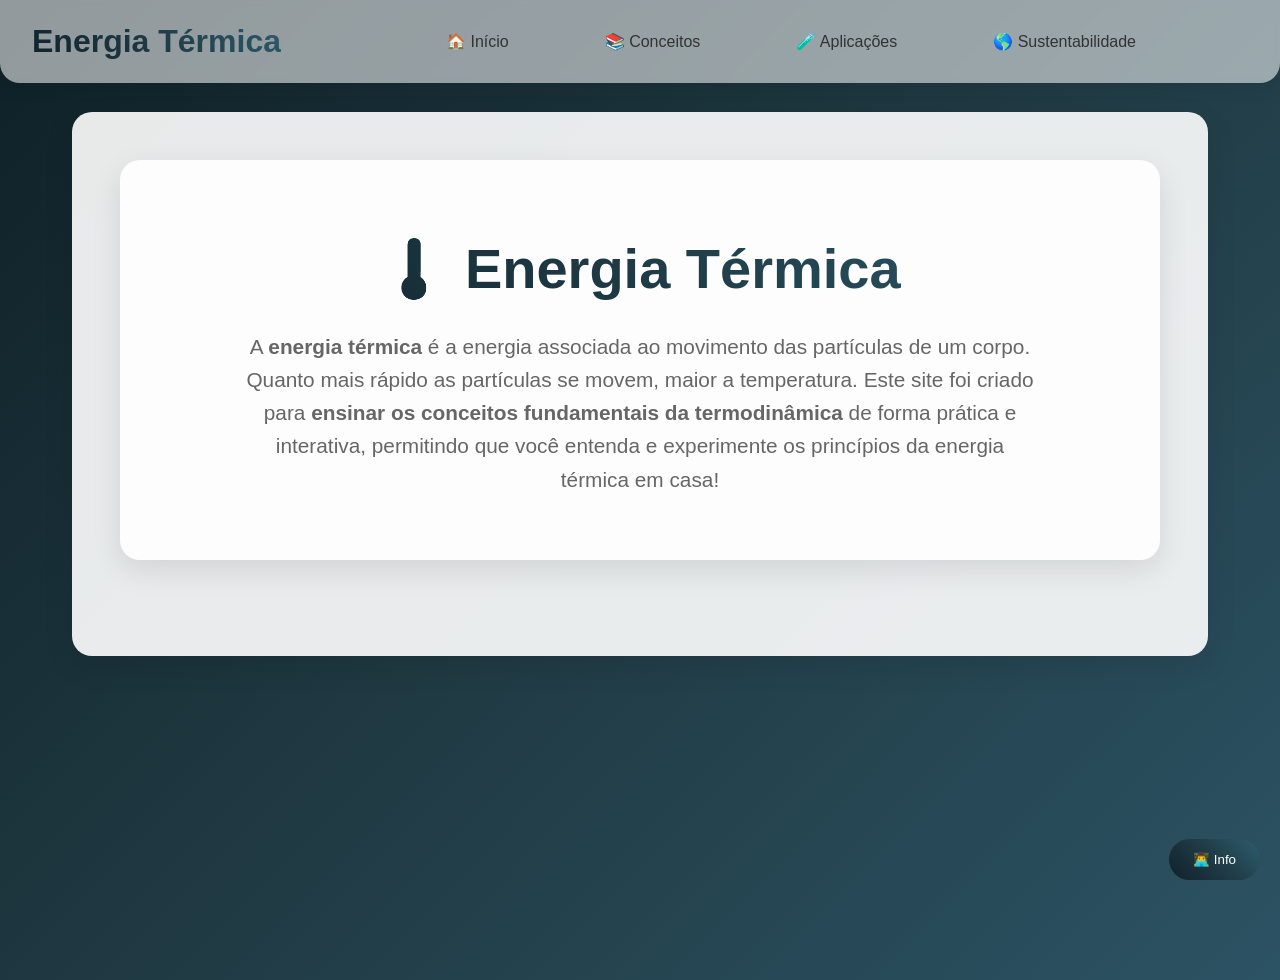
==== index.html @ a5795da1 "Adcionei a Section "Sustentabilidade"" ====
<!DOCTYPE html>
<html lang="pt-BR">
<head>
    <meta charset="UTF-8">
    <meta name="viewport" content="width=device-width, initial-scale=1.0"><!-- Define o viewport para responsividade -->
    <title>Energia Térmica</title>
    <link rel="stylesheet" href="css/style.css"><!-- Link para o arquivo CSS -->
</head>
<body>
    <!-- Navbar -->
    <nav class="navbar">
        <div class="nav-container">
            <div class="logo">
                <a href="#" onclick="showSection('inicio')">Energia Térmica</a>
            </div>          
            <ul class="nav-links">
                <li><a href="#" onclick="showSection('inicio')">🏠 Início</a></li>
                <li><a href="#" onclick="showSection('conceitos')">📚 Conceitos</a></li>
                <li><a href="#" onclick="showSection('aplicacao')">🧪 Aplicações</a></li>
                <li><a href="#" onclick="showSection('sustentabilidade')">🌎 Sustentabilidade</a></li>
            </ul>
        </div>
    </nav>
    <!-- Botão de Informações -->
    <button class="info-btn" onclick="toggleInfo()">👨‍💻 Info</button>
    <!-- Modal de Informações -->
    <div id="infoModal" class="info-modal">
        <div class="info-content">
            <span class="close-info" onclick="toggleInfo()">&times;</span>
            <h2>👨‍💻 Criadores</h2>
            <p><strong>Desenvolvedores:</strong> <br> 
            Amanda silva galdino <br> 
            Marlon marcos gama <br> 
            Matheus do nascimento garcia <br> 
            Murilo guimarães rodrigues da silva <br> 
            Ulisses daniel teixeira de oliveira </p>
            <p><strong>Objetivo:</strong> 
                Educar sobre energia térmica de forma interativa</p>
            <p><strong>Ciencia da Computação - 2026</strong></p>
            <p>Um projeto educativo para tornar a física divertida! 🚀</p>
        </div>
    </div>
    <!-- Conteudo Principal -->
    <main>
        <!-- Página Início -->
        <section id="inicio" class="section active">
            <div class="hero">
                <h1>🌡️ Energia Térmica</h1>
                <p class="hero-text">
                    A <strong>energia térmica</strong> é a energia associada ao movimento das partículas de um corpo. 
                    Quanto mais rápido as partículas se movem, maior a temperatura. Este site foi criado para 
                    <strong>ensinar os conceitos fundamentais da termodinâmica</strong> de forma prática e interativa, 
                    permitindo que você entenda e experimente os princípios da energia térmica em casa!
                </p>
            </div>

        </section>
        <!-- Página Conceitos -->
        <section id="conceitos" class="section">
            <h2>📚 Conceitos Fundamentais</h2>
            <div class="grid">
                <div id= "toggle1" class="concept-card" onclick="toggleCard(this)">
                    <h3>🔥 Temperatura</h3>
                    <p>A temperatura é uma grandeza física escalar que indica o
                         grau de agitação dos átomos de um corpo.</p>
                <!-- -------------------------------------------------------- -->
                <div class ="extra-content">
                    <h4>Mais Informações</h4>
                    <p> Quanto maior for a agitação molecular de um corpo maior será a sua temperatura.</p>
                    
                        
                        <p>A temperatura quantifica a energia cinética média das partículas de um corpo.</p>
                        <p>Ou seja: Quanto maior a energia cinética das partículas, maior a temperatura.</p>
                        <h3>Relação Física</h3>
                        <h4>📌 O que significa “Energia Cinética Média”?</h4>
                        <p>Toda partícula encontra-se em constante movimento. Mesmo que um corpo pareça
                             estar parado macroscopicamente, seus átomos e moléculas continuam vibrando
                             internamente. Quanto maior for essa movimentação das partículas, maior será
                             o grau de agitação do sistema e, consequentemente, maior será sua energia
                             cinética média. A temperatura é justamente a grandeza
                             física responsável por quantificar essa agitação média das partículas.</p>
                             <h4> A Energia Cinética Média de um sistema é dada pela equação:</h4>
                                <p><strong>Para uma única molécula:</strong></p>
                                <p><strong>ECM = (3/2) * k * T</strong></p>
                                <p>Onde:</p>
                                <ul>
                                    <li>ECM = Energia Cinética Média</li>
                                    <li>k = Constante de Boltzmann (1.38 x 10^-23 J/K)</li>
                                    <li>T = Temperatura em Kelvin (K)</li>
                                </ul>
                                
                        <h4>Escalas:</h4>
                        <p>As escalas termométricas mais empregadas são as escalas Celsius, Fahrenheit e Kelvin.</p>
                        <p>Cada uma empregada para uma determinada aplicação ou por cultura da região.</p>
                    
                    <ul>
                        <li>A escala celsius é a mais utilizada no Brasil</li>
                        <li>A escala fahrenheit é utilizada em contextos americanos</li>
                        <li>A escala Kelvin é utilizada em contextos científicos.</li>
                    </ul>
                </div>
                <!-- -------------------------------------------------------- -->
                </div>
                <div id= "toggle2" class="concept-card" onclick="toggleCard(this)">
                    <h3>🌡️ Calor</h3>
                    <p>Diferente da temperatura, Calor é a transferência de energia 
                        térmica entre corpos que possuem temperaturas diferentes.</p>
                    <!-- -------------------------------------------------------- -->
                    <div class ="extra-content">
                        <h4>Mais Informações</h4>
                        <p> Quando dois corpos estão em temperaturas diferentes, a energia naturalmente flui do
                             corpo mais quente para o mais frio. Essa energia em movimento recebe o nome de calor.</p>
                             <h4>🔥 Como o calor surge</h4>
                             <p> Como o calor esta ligado a agitação das particulas, quando um corpo mais quente 
                                entra em contato com um corpo mais frio, as partículas mais com grau de agitação 
                                mais elevado elevam o grau de agitação do corpo mais frio. Essa transferencia de 
                                energia é o que chamamos de calor.</p>
                                <h3>Relação Física</h3>
                                <h4>Equilibrio Termico</h4>
                                <p> A transferencia de calor continua ate que todos os corpos num mesmo sistema alcancem o equilibrio termico.</p>
                                <p> Esse conceito é conhecido como <i>Lei zero da Termodinâmica.</i></p>
                                <h4>🧪 Quantidade de calor</h4>
                                <p>A quantidade de calor (Q) transferida é calculada pela fórmula:</p>
                                <p><strong>Q = m * c * ΔT</strong></p>
                                <p>Onde:</p>
                                <ul>
                                    <li>Q = Quantidade de calor transferida</li>
                                    <li>m = Massa do corpo</li>
                                    <li>c = Capacidade calorífica do material</li>
                                    <li>ΔT = Variação de temperatura (Tfinal - Tinicial)</li>
                                </ul>
                                
                                <h4>🔥Transferência de Calor</h4>
                        <dl class ="dl-2">
                            <dt><strong>O calor pode ser transmitido de três maneiras principais:</strong></dt>
                            <dd><strong>Condução:</strong> Transferência de calor por contato direto entre os corpos.</dd>
                            <dd><strong>Convecção:</strong> Movimentação de partículas em líquidos e gases.</dd>
                            <dd><strong>Radiação:</strong> Propagação de energia por ondas eletromagnéticas, sem necessidade de contato.</dd>
                        </dl>
                        <h4>Unidade de medida</h4>
                        <p>No Sistema Internacional, o calor é medido em Joules (J), <br> mas também pode ser representado em calorias (cal).</p>
                    </div>
                    <!-- -------------------------------------------------------- -->
                </div>                
                <div id= "toggle3" class="concept-card" onclick="toggleCard(this)">
                    <h3>💧 Capacidade Calorífica</h3>
                    <p>A capacidade calorífica é a grandeza física que indica a quantidade de 
                        calor necessária para variar a temperatura de um corpo em 1°C.</p>
                    <!-- -------------------------------------------------------- -->
                    <div class ="extra-content" >
                        <h4>Mais Informações</h4>
                        <p> Cada material reage de maneira diferente ao receber calor. Alguns aquecem rapidamente, 
                            enquanto outros precisam de uma quantidade maior de energia térmica para aumentar sua temperatura.</p>
                        <p>A capacidade calorifica quantifica a quantidade de calor necessária para aumentar a temperatura de um corpo</p>
                        <h3>Relação Física</h3>
                        <h4>A capacidade calorífica depende:</h4>
                            <ul>
                                <li>- Da massa do corpo</li>
                                <li>- Do material que o compõe</li>
                                <li>- Da quantidade de energia recebida</li>
                            </ul>
                        <h4>Comportamento dos materiais</h4>
                        <p>Corpos com baixa capacidade calorífica aquecem e esfriam rapidamente.</p>
                        <p>Corpos com alta capacidade calorífica demoram mais para variar sua temperatura.</p>
                        
                        
                        <p>A capacidade calorífica relaciona a quantidade de calor recebida com a variação de temperatura:</p>
                        <p><strong>C = Q / ΔT</strong></p>
                        <h4>Onde:</h4>
                        <ul>
                            <li>C = capacidade calorífica</li>
                            <li>Q = quantidade de calor</li>
                            <li>ΔT = variação de temperatura</li>
                        </ul>
                    
                        <h3>Unidade de Medida</h3>
                        <p>No Sistema Internacional, a capacidade calorífica é medida em:</p>
                        <p>J/°C (Joules por grau Celsius), ou</p>
                        <p>cal/g°C (calorias por grama por grau Celsius)</p>
                    
                    </div>
                    <!-- -------------------------------------------------------- -->
                </div>
                <div id= "toggle4" class="concept-card" onclick="toggleCard(this)">
                    <h3>🔄 Dilatação Térmica</h3>
                    <p>A dilatação térmica é o fenômeno em que um corpo sofre aumento
                         em suas dimensões quando sua temperatura se eleva.</p>
                    <!-- -------------------------------------------------------- -->
                    <div class ="extra-content" >
                        <h4>Mais Informações</h4>
                        <p> Quando um material recebe calor, suas partículas passam a
                             se movimentar com maior intensidade. Esse aumento da 
                             agitação faz com que as partículas se afastem umas das 
                             outras, provocando a expansão do corpo.</p>
                        <p> Esse fenomeno ocorre tanto num material no estado solido 
                            quanto num líquido ou no estado gasoso.</p>
                        <p> Na maiorioria dos materiais, a dilatação térmica é 
                            proporcional à variação de temperatura.</p>
                        <h3>Relação Física</h3>
                        <h4>Tipos de dilatação térmica</h4>
                        <p>A dilatação térmica pode ocorrer de três maneiras: linearmente,
                             superficialmente e volumetricamente.</p>
                        <p>- Dilatação Linear: aumento da comprimento de um corpo.</p>
                        <p><strong>ΔL = L0 * α * ΔT</strong></p>
                        <p>onde:</p>
                        <ul>
                            <li>ΔL é a variação da dilatação linear, medida em metros(m)</li>
                            <li>α é o coeficiente de dilatação linear</li>
                            <li>L0 é a dimensão inicial do corpo medida em metros(m)</li>
                            <li>ΔT é a variação de temperatura</li>
                        </ul>
                        
                        <p>- Dilatação superficial: aumento da área de um corpo.</p>
                        <p><strong>ΔA = A0 * β * ΔT</strong></p>
                        <p>onde:</p>
                        <ul>
                            <li>ΔA é a variação da área dilatada, medida em metros quadrados(m²)</li>
                            <li>β é o coeficiente de dilatação superficial</li>
                            <li>A0 é a área inicial do corpo medida em metros quadrados(m²)</li>
                            <li>ΔT é a variação de temperatura </li>
                        </ul>

                        <p>- Dilatação volumétrica: aumento do volume de um corpo.</p>
                        <p><strong>ΔV = V0 * γ * ΔT</strong></p>
                        <p>onde:</p>
                        <ul>
                            <li>ΔV é a variação do volume dilatado, medida em metros cúbicos(m³)</li>
                            <li>γ é o coeficiente de dilatação volumétrica</li>
                            <li>V0 é o volume inicial do corpo medida em metros cúbicos(m³)</li>
                            <li>ΔT é a variação de temperatura </li>
                        </ul>
                            <p> 📌 Diferente dos outros conceitos termodinamicos, a dilatação térmica para os outros
                                conceitos é que ela não descreve diretamente a energia térmica ou a agitação das
                                partículas, mas sim os efeitos físicos causados pelo aumento dessa agitação.</p>
                    </div>
                    <!-- -------------------------------------------------------- -->
                </div>               
                <div id= "toggle4" class="concept-card" onclick="toggleCard(this)">
                    <h3>📈 Ponto de Fusão/Ebulição</h3>
                    <p>Os pontos de fusão e ebulição representam as temperaturas específicas em que uma substância muda de estado físico.</p>
                    <!-- -------------------------------------------------------- -->
                    <div class ="extra-content" >
                        <h4>Mais Informações</h4>
                        <p> Todo material possui um ponto de fusão e um ponto de ebulição específicos, 
                            pois cada substância apresenta diferentes forças de interação entre suas 
                            partículas. À medida que a temperatura aumenta, cresce também a agitação 
                            molecular e a energia cinética média das partículas. Quando essa agitação 
                            atinge um determinado nível, a matéria começa a mudar de estado físico. </p>
                            <h4>🧊 Ponto de Fusão</h4>
                            
                        <p>O ponto de fusão é a temperatura na qual uma substância passa do estado 
                            sólido para o estado líquido. Nesse processo, as partículas do sólido 
                            ganham energia suficiente para superar as forças de atração que as mantêm 
                            organizadas, permitindo que se movam mais livremente como um líquido.</p>
                        <p>O ponto de fusão é característico de cada substância e pode ser influenciado
                             por fatores como pressão e pureza do material.</p>
                        <h4> 💨Ponto de Ebulição</h4>
                        <p>O ponto de ebulição é a temperatura na qual uma substância passa do estado 
                            líquido para o estado gasoso. Nesse processo, as partículas do líquido 
                            ganham energia suficiente para superar as forças de atração que as mantêm 
                            unidas, permitindo que se movam livremente como um gás.</p>
                        <p>Assim como o ponto de fusão, o ponto de ebulição é característico de cada 
                            substância e pode ser influenciado por fatores como pressão e pureza do material.</p>
                        <h3>Relação Física</h3>
                    </div>
                    <!-- -------------------------------------------------------- -->
                </div>
            </div>
        </section>
        <!-- Página Aplicações -->
        <section id="aplicacao" class="section">
            <h2>🧪 5 Experimentos para Testar em Casa</h2>
            <div class="grid">
                <div class="experiment-card" onclick="toggleExperiment(this)">
                    <h3>1. Água Quente vs Fria</h3>
                    <p>Misture água quente e fria em copos iguais. Meça as temperaturas finais.</p>
                    <div class="extra-content">
                        <h4>📚 Explicação</h4>
                            <p>Este experimento demonstra o conceito de equilíbrio térmico.
                                Quando dois corpos com temperaturas diferentes entram em contato,
                                o calor flui do corpo mais quente para o mais frio até que ambos
                                atinjam a mesma temperatura.</p>
                            <p>A água quente perde energia térmica, enquanto a água fria ganha.
                                Esse processo acontece naturalmente devido à diferença de temperatura.</p>
                    <h4>🧪 Materiais</h4>
                    <ul>
                        <li>2 copos</li>
                        <li>Água quente</li>
                        <li>Água fria</li>
                        <li>Termômetro (opcional)</li>
                    </ul>
                
                    <h4>📋 Passo a Passo</h4>
                
                    <ol>
                        <li>Encha um copo com água quente.</li>
                        <li>Encha outro copo com água fria.</li>
                        <li>Misture as duas águas em um recipiente.</li>
                        <li>Observe a temperatura final.</li>
                        <li>Perceba que a temperatura fica intermediária.</li>
                    </ol>
                    </div>


                </div>
                <div class="experiment-card" onclick="toggleExperiment(this)">
                    <h3>2. Metal Quente na Água</h3>
                    <p>Coloque um prego quente em água fria. Observe a troca de calor.</p>
                    <div class="extra-content">
                <h4>📚 Explicação</h4>

    <p>
        O metal aquecido possui grande quantidade de energia térmica.
        Quando colocado em contato com a água fria, ele transfere calor
        para ela.
    </p>

    <p>
        Isso mostra como os metais são bons condutores térmicos,
        permitindo a rápida transferência de calor.
    </p>

    <h4>🧪 Materiais</h4>

    <ul>
        <li>Colher ou prego metálico</li>
        <li>Água fria</li>
        <li>Recipiente</li>
        <li>Fonte de calor</li>
    </ul>

    <h4>📋 Passo a Passo</h4>

    <ol>
        <li>Aqueça cuidadosamente o metal.</li>
        <li>Coloque água fria em um recipiente.</li>
        <li>Insira o metal quente na água.</li>
        <li>Observe a mudança de temperatura.</li>
        <li>Perceba a transferência de calor.</li>
    </ol>
            </div>
                </div>
                <div class="experiment-card" onclick="toggleExperiment(this)">
                    <h3>3. Gelo Derretendo</h3>
                    <p>Meça quanto calor é necessário para derreter gelo.</p>
                    
                    <div class="extra-content">
                <h4>📚 Explicação</h4>

    <p>
        O gelo precisa absorver energia térmica para mudar do estado
        sólido para o líquido.
    </p>

    <p>
        Esse processo é chamado de fusão e ocorre quando o calor quebra
        a organização das partículas do gelo.
    </p>

    <h4>🧪 Materiais</h4>

    <ul>
        <li>Gelo</li>
        <li>Copo</li>
        <li>Água morna</li>
    </ul>

    <h4>📋 Passo a Passo</h4>

    <ol>
        <li>Coloque cubos de gelo em um copo.</li>
        <li>Adicione água morna.</li>
        <li>Observe o gelo derretendo.</li>
        <li>Perceba a troca de calor.</li>
        <li>Veja a mudança de estado físico.</li>
    </ol>
            </div>
            <!-- ooooooooooooooooooooooooooooooooooooooooooooooooo -->
                </div>
                <div class="experiment-card" onclick="toggleExperiment(this)">
                    <h3>4. Dilatação da Água</h3>
                    <p>Observe como a água se expande quando aquecida.</p>
                    <div class="extra-content">
                <h4>📚 Explicação</h4>

    <p>
        Quando a água é aquecida, suas partículas se movimentam mais,
        aumentando o espaço entre elas.
    </p>

    <p>
        Isso provoca a dilatação térmica, ou seja, o aumento de volume
        da substância devido ao calor.
    </p>

    <h4>🧪 Materiais</h4>

    <ul>
        <li>Garrafa</li>
        <li>Água</li>
        <li>Recipiente com água quente</li>
    </ul>

    <h4>📋 Passo a Passo</h4>

    <ol>
        <li>Encha parcialmente uma garrafa com água.</li>
        <li>Coloque a garrafa em água quente.</li>
        <li>Observe o nível da água subir.</li>
        <li>Perceba a expansão causada pelo calor.</li>
        <li>Compare com água fria depois.</li>
    </ol>
            </div>
             <!-- ooooooooooooooooooooooooooooooooooooooooooooooooo -->
                </div>
                <div class="experiment-card" onclick="toggleExperiment(this)">
                    <h3>5. Isolamento Térmico</h3>
                    <p>Compare copos com e sem isolamento. Qual mantém a temperatura?</p>
                    <div class="extra-content">
                <h4>📚 Explicação</h4>

    <p>
        Materiais isolantes dificultam a troca de calor com o ambiente.
        Isso ajuda a manter a temperatura por mais tempo.
    </p>

    <p>
        O experimento mostra como recipientes térmicos funcionam no
        cotidiano.
    </p>

    <h4>🧪 Materiais</h4>

    <ul>
        <li>2 copos</li>
        <li>Papel, tecido ou alumínio</li>
        <li>Água quente</li>
    </ul>

    <h4>📋 Passo a Passo</h4>

    <ol>
        <li>Coloque água quente nos dois copos.</li>
        <li>Envolva um deles com material isolante.</li>
        <li>Espere alguns minutos.</li>
        <li>Compare as temperaturas.</li>
        <li>Observe qual manteve mais calor.</li>
    </ol>
            </div>
             <!-- ooooooooooooooooooooooooooooooooooooooooooooooooo -->
                </div>
            </div>
        </section>
        <section id="sustentabilidade" class="section">        
                <h2>🌎 Sustentabilidade</h2>
                <div class="grid">

                    <div class="sustentability-card" onclick="toggleSustentability(this)">
                        <h3>🔥 1- Oque é sustentabilidade</h3>
                        <p>informação sobre a sustentabilidade</p>
                <!-- -------------------------------------------------------- -->
                        <div class="extra-content">
                            <p>A sustentabilidade é um conceito baseado no
                                uso responsável dos recursos naturais, 
                                buscando garantir que o desenvolvimento 
                                da sociedade aconteça sem causar danos 
                                excessivos ao meio ambiente. Ela procura 
                                equilibrar crescimento econômico, preservação 
                                ambiental e qualidade de vida, permitindo que as 
                                necessidades do presente sejam atendidas sem 
                                comprometer as futuras gerações.</p>
                            <p>Esse conceito surgiu da necessidade de reduzir os 
                                impactos causados pelo consumo excessivo de 
                                recursos naturais, pela poluição e pelo aumento 
                                dos problemas ambientais ao redor do mundo. Com o
                                avanço da tecnologia e da industrialização, o ser 
                                humano passou a consumir mais energia, água e 
                                matérias-primas, tornando necessário pensar em 
                                ormas mais conscientes de desenvolvimento.</p>
                            <p>A sustentabilidade não está relacionada apenas à 
                                natureza, mas também à maneira como a sociedade 
                                produz, consome e utiliza os recursos disponíveis. 
                                Ela envolve mudanças de hábitos, criação de 
                                tecnologias mais eficientes e adoção de práticas 
                                que reduzam desperdícios e impactos ambientais.</p>
                                    <hr>
                            <h4>Os três pilares da sustentabilidade</h4>
                            <p>A sustentabilidade é geralmente dividida em três pilares principais:</p>
                            <h5> Sustentabilidade ambiental</h5>
                            <p>Relaciona-se à preservação do meio ambiente e ao uso consciente dos 
                                recursos naturais.</p>
                            <ul>
                            <li><strong>Exemplos:</strong></li>
                            <li>Redução da poluição</li>
                            <li>Preservação das florestas</li>
                            <li>Economia de água</li>
                            <li>Utilização de energias renováveis</li>
                            <hr>
                            
                            
                            <h5> Sustentabilidade social </h5>
                            <p>Busca melhorar a qualidade de vida das pessoas, promovendo 
                                igualdade, educação, saúde e bem-estar social.</p>
                            <ul>
                            <li><strong>Exemplos:</strong></li>
                            <li>Acesso à educaçãoo</li>
                            <li>Inclusão social</li>
                            <li>Melhores condições de trabalho</li>
                            <li>Combate à desigualdade</li>
                            <hr>
                            
                            <h5> Sustentabilidade economica</h5>
                            <p>Consiste no desenvolvimento econômico de forma equilibrada, 
                                evitando desperdícios e incentivando práticas responsáveis 
                                de produção e consumo.</p>
                            <ul>
                            <li><strong>Exemplos:</strong></li>
                            <li>Produção com menor impacto ambiental</li>
                            <li>Empresas sustentáveis</li>
                            <li>Redução de desperdícios industriais</li>
                            <li>Investimentos em tecnologias limpas</li>
                            <hr>
                            <p>A sustentabilidade tornou-se essencial para garantir equilíbrio 
                                entre desenvolvimento humano e preservação ambiental. O uso 
                                consciente dos recursos naturais, aliado ao avanço tecnológico 
                                e às práticas sustentáveis, permite construir um futuro mais 
                                equilibrado, eficiente e responsável para as próximas gerações.</p>
                            
                        </div>
                <!-- -------------------------------------------------------- -->
                    </div>

                    <div class="sustentability-card" onclick="toggleSustentability(this)">
                        <h3>🔥 2 - Porque a sustentabilidade é importante</h3>
                        <p>informação sobre a sustentabilidade</p>
                <!-- -------------------------------------------------------- -->
                        <div class="extra-content">
                            <h3>Por que a sustentabilidade é importante</h3>
                            <p>A sustentabilidade é importante porque os recursos naturais do 
                                planeta são limitados. O crescimento da população, o aumento 
                                do consumo e o avanço industrial fizeram com que a utilização 
                                de água, energia e matérias-primas aumentasse significativamente 
                                nas últimas décadas. Sem um uso consciente desses recursos, o meio 
                                ambiente pode sofrer danos cada vez maiores.</p>
                            <p>Além da preservação ambiental, a sustentabilidade também é fundamental 
                                para garantir qualidade de vida às pessoas. Problemas como poluição, 
                                aquecimento global, desmatamento e escassez de água afetam diretamente 
                                a saúde, a economia e o bem-estar da sociedade. Por isso, práticas 
                                sustentáveis ajudam a reduzir impactos ambientais e a promover um 
                                desenvolvimento mais equilibrado.</p>
                            <p>A sustentabilidade também possui grande importância econômica e 
                                tecnológica. Empresas e indústrias passaram a investir em métodos 
                                mais eficientes de produção, reduzindo desperdícios e economizando 
                                energia. Isso contribui tanto para a preservação do meio ambiente 
                                quanto para a redução de custos e melhoria da eficiência dos sistemas.</p>
                            <p>Outro fator importante é a preservação das futuras gerações. A 
                                sustentabilidade busca garantir que os recursos naturais continuem 
                                disponíveis no futuro, evitando o esgotamento excessivo da natureza e 
                                promovendo formas mais responsáveis de desenvolvimento.</p>
                                    <hr>
                            <dl>
                                <dt>Preservação dos recursos naturais</dt>
                                    <dd>A sustentabilidade ajuda a proteger recursos essenciais como: agua; solo; florestas; minerais; fontes de energia.
                                        Sem preservação, esses recursos podem se tornar escassos.</dd>
                                <dt>Redução da poluição</dt>
                                    <dd>Práticas sustentáveis diminuem a emissão de poluentes no ar, na água e no solo, contribuindo para um ambiente mais saudável.</dd>
                            </dl>
                            <ul>
                                <li><strong>Exemplos:</strong></li>
                                <li>Redução da queima de combustíveis fósseis</li>
                                <li>Reciclagem</li>
                                <li>Uso de energia limpa</li>
                            </ul>
                            <p>A emissão excessiva de gases poluentes intensifica o efeito estufa e aumenta 
                                a temperatura do planeta. A sustentabilidade busca reduzir esses impactos 
                                através do uso consciente de energia e tecnologias menos poluentes.</p>
                        
                                    </div>
                <!-- -------------------------------------------------------- -->
                    </div>

                    <div class="sustentability-card" onclick="toggleSustentability(this)">
                        <h3>🔥 3 - Energia Termica e sustentabilidade</h3>
                        <p>informação sobre a sustentabilidade</p>
                <!-- -------------------------------------------------------- -->
                        <div class="extra-content">
                            <h3>O que é sustentabilidade</h3>
                        </div>
                <!-- -------------------------------------------------------- -->
                    </div>

                    <div class="sustentability-card" onclick="toggleSustentability(this)">
                        <h3>🔥 4 - Impactos ambientais na geração de energia</h3>
                        <p>informação sobre a sustentabilidade</p>
                <!-- -------------------------------------------------------- -->
                        <div class="extra-content">
                            <h3>O que é sustentabilidade</h3>                        
                        </div>
                <!-- -------------------------------------------------------- -->
                    </div>

                    <div class="sustentability-card" onclick="toggleSustentability(this)">
                        <h3>🔥 5 - Praticas sustentáveis</h3>
                        <p>informação sobre a sustentabilidade</p>
                <!-- -------------------------------------------------------- -->
                        <div class="extra-content">
                            <h3>O que é sustentabilidade</h3>
                        </div>
                <!-- -------------------------------------------------------- -->           
                    </div>
                </div>
        </section>
    </main>

    <script src="js/script.js"></script> <!-- Link para o arquivo JavaScript -->
</body>
</html>
---- css/style.css ----
* {
    margin: 0;
    padding: 0;
    box-sizing: border-box;
    
}
body {
    color: #333;
    background: linear-gradient(135deg, #0f2027 0%, #203a43 50%, #2c5364 100%);

    font-family: 'Arial', sans-serif;
    line-height: 1.6;
    
    min-height: 100vh;
    min-width: 600px;
}

/** -- Estilos para a barra de navegação ----- */
.navbar {
    position: fixed;
    top: 0;
    z-index: 1000;
    
    background: rgba(255, 255, 255, 0.55);
    box-shadow: 0 2px 20px rgba(0,0,0,0.1);
    backdrop-filter: blur(3px);
    
    display: flex;
    padding: 1rem 0;
    width: 100%;
    border-radius: 0 0 20px 20px;

}
.nav-container {
    display: flex;
    justify-content: space-between;
    flex-grow: 1;
    align-items: center;
    
    max-width: 1200px;
    padding: 0 2rem;
}
.logo {
    background: linear-gradient(45deg, #10212b 0%, #1f3b46 50%, #2d5d6f 100%);
    font-size: 2rem;
    font-weight: bold;
    -webkit-background-clip: text;
    -webkit-text-fill-color: transparent;
    background-clip: text;
    cursor: default;
}
.logo a {
    text-decoration: none;
    color: inherit;
}
.nav-links {  
    display: flex;
    list-style: none;
    gap: 2rem;
}
.nav-links li {
    flex-grow: 1;
    transition: all 0.3s ease;
    
    padding: 0.5rem 1rem;
    border-radius: 25px;
    cursor: none;
}
.nav-links li:hover {
    background: linear-gradient(45deg, #10212b 0%, #1f3b46 50%, #2d5d6f 100%);
    border-radius: 25px;   
}
.nav-links li:hover a{
    color: white;
    transform: translateY(-2px);
    cursor: none;
}
.nav-links a {   
    color: #333;

    font-weight: 500;
    text-decoration: none;
    
    padding: 0.5rem 1rem;
    transition: all 0.3s ease;   
}
/** -- Estilos para o botão de informações e modal ----- */
.info-btn {
    z-index: 1001;
    position: fixed;
    right: 20px;
    bottom: 20px;
    
    background: linear-gradient(45deg, #10212b 0%, #1f3b46 50%, #2d5d6f 100%);
    color: white;
    border: none;
    
    padding: 0.8rem 1.5rem;
    border-radius: 25px;
    font-weight: 500;
    cursor: pointer;
    transition: all 0.3s ease;
    
}

.info-btn:hover {
    box-shadow: 0 5px 15px rgba(0,0,0,0.2);
    transform: scale(1.05);
}

.info-modal {
    position: fixed;
    top: 0;
    left: 0;
    z-index: 1002;
    
    background: rgba(0,0,0,0.8);
    backdrop-filter: blur(5px);
    
    display: none;
    width: 100%;
    height: 100%;
}

.info-content {
    background: white;
    box-shadow: 0 20px 40px rgba(0,0,0,0.3);
    
    padding: 2rem;
    margin: 10% auto;
    border-radius: 20px;
    max-width: 500px;
    text-align: center;
}

.close-info {
    color: #999;
    float: right;
    font-size: 2rem;
    cursor: pointer;
}

/** -- Estilos para o conteúdo principal ----- */
main {
    margin-top: 80px;
    max-width: 1200px;
    margin-left: auto;
    margin-right: auto;
    padding: 2rem;
}
.hero {
    background: rgba(255,255,255,0.9);
    box-shadow: 0 10px 30px rgba(0,0,0,0.1);
    margin-bottom: 3rem;
   
    padding: 4rem 0;
    border-radius: 20px;
    text-align: center;
}
.hero h1 {
    background: linear-gradient(45deg, #10212b 0%, #1f3b46 50%, #2d5d6f 100%);
    
    margin-bottom: 1rem;
    font-size: 3.5rem;
    -webkit-background-clip: text;
    -webkit-text-fill-color: transparent;
    background-clip: text;
}
.hero-text {
    color: #666;
    font-size: 1.3rem;
    max-width: 800px;
    margin: 0 auto;
}
.section {
    background: rgba(255,255,255,0.9);
    box-shadow: 0 10px 30px rgba(0,0,0,0.1);
   
    display: none;
    padding: 3rem;
    border-radius: 20px;
    margin-bottom: 2rem;
}
.section.active {
    display: block;
    animation: fadeIn 0.8s ease-in;
}
@keyframes fadeIn {
    from { opacity: 0; transform: translateY(30px); }
    to { opacity: 1; transform: translateY(0); }
}
.section h2 {
    color: #333;
    margin-bottom: 2rem;
    font-size: 2.5rem;
    text-align: center;
}
.grid{
    display: grid;
    grid-template-columns: repeat(auto-fit, minmax(350px, 1fr));
    gap: 2rem;
    margin-top: 2rem;
    align-items: start;   
}
/* =============================== */
/* =============================== */

/* =============================== */
/* Estilos para os cards de conceitos*/
/* =============================== */
.concept-card{
    position: relative;
    z-index: 1;
    
    background: white;
    box-shadow: 0 10px 30px rgba(0,0,0,0.1);
    
    padding: 2rem;
    border-radius: 15px;
    text-align: center;
    transition: all 0.3s ease;
    cursor: pointer;   
}
.concept-card:hover {
    transform: scale(1.05);
}
.concept-card.on{
    z-index: 100; /* ← fica por cima dos outros cards */
    border-radius: 15px 15px 0 0; /* Remove o arredondamento inferior do card */
    
}
.dl-2 dd{
    text-align: left;
    margin-bottom: 0.5rem;
}
.concept-card.on .extra-content {
    opacity: 1;
    padding: 1rem 2rem;     
    max-height: 400px;   /* ← altura visível do scroll */
    overflow-y: auto;    /* ← scroll só no extra-content */
}
.concept-card.on .concept-card:hover {
    transform: none; /* Desativa o efeito de hover quando o conteúdo extra está visível */
}
/* =============================== */
/* =============================== */



/* =============================== */
/* TEXTO DOS CARDS APLICAÇÃO  */
/* =============================== */
.experiment-card {
    position: relative;
    z-index: 1;

    background: white;
    box-shadow: 0 10px 30px rgba(0,0,0,0.1);

    padding: 2rem;
    border-radius: 15px;

    text-align: center;
    transition: all 0.3s ease ;
    cursor: pointer;
}
.experiment-card:hover {
    transform: scale(1.03);
}
.experiment-card.open {
    border-radius: 15px 15px 0 0;
    z-index: 100;
}
.experiment-card .extra-content {
    position: absolute;
    top: 100%;
    left: 0;

    z-index: 100;

    overflow: hidden;
    opacity: 0;

    background: white;
    box-shadow: 0 10px 10px rgba(0,0,0,0.1);

    width: 100%;
    max-height: 0;

    border-radius: 0 0 15px 15px;

    transition:
        max-height 0.5s ease,
        opacity 0.3s ease;

    padding: 0 2rem;
}
.experiment-card.open .extra-content {
    opacity: 1;
    max-height: 400px;   /* ← altura visível do scroll */
    overflow-y: auto;    /* ← scroll só no extra-content */
    padding: 1rem 2rem;
}
/* =============================== */
/* =============================== */

/* =============================== */
/* TEXTO DOS CARDS SUSTENTABILIDADE */
/* =============================== */
.sustentability-card{
    position: relative;
    z-index: 1;
    
    background: white;
    box-shadow: 0 10px 30px rgba(0,0,0,0.1);
    
    padding: 2rem;
    border-radius: 15px;
    text-align: center;
    transition: all 0.3s ease;
    cursor: pointer;   
}
.sustentability-card:hover {
    transform: scale(1.05);
}
.sustentability-card.show{
    z-index: 100; /* ← fica por cima dos outros cards */
    border-radius: 15px 15px 0 0; /* Remove o arredondamento inferior do card */
    
}
.sustentability-card.show .extra-content {
    opacity: 1;
    padding: 1rem 2rem;     
    max-height: 400px;   /* ← altura visível do scroll */
    overflow-y: auto;    /* ← scroll só no extra-content */
}
.sustentability-card.show .sustentability-card:hover {
    transform: none; /* Desativa o efeito de hover quando o conteúdo extra está visível */
}
/* =============================== */
/* =============================== */


/* =============================== */
/* Conteudo escondido dos cards*/
/* =============================== */
.extra-content {    
    position: absolute;
    top: 100%; /* aparece logo abaixo do card */
    left: 0;
    z-index: 100; /* ← fica por cima dos outros cards */
    overflow: hidden; /* Esconde o conteúdo extra */
    opacity: 0; /* Deixa o conteúdo invisível */
    
    background: white;
    box-shadow: 0 10px 10px 0 rgba(0,0,0,0.1);
    
    padding: 2rem;
    width: 100%;
    border-radius: 0 0 15px 15px;
    max-height: 0; /* Esconde o conteúdo */
    
    transition:
        max-height 0.5s ease,
        opacity 0.3s ease;
    cursor:default;
}
.extra-content ul li {
    text-align: left;
    margin-bottom: 0.5rem;
}
.extra-content h4 {
    color: #1f3b46;

    margin-top: 1rem;
    margin-bottom: 0.8rem;

    font-size: 1.1rem;
    text-align: left;
}
.extra-content p {
    color: #444;

    margin-bottom: 1rem;

    line-height: 1.7;
    text-align: left;
}
.extra-content ul,
.extra-content ol {
    padding-left: 1.5rem;
    margin-bottom: 1rem;

    text-align: left;
}
.extra-content li {
    margin-bottom: 0.5rem;
    line-height: 1.6;
}
.extra-content ol li {
    background: rgba(31, 59, 70, 0.05);

    padding: 0.6rem;
    border-radius: 8px;

    margin-bottom: 0.7rem;
}
/* =============================== */
/* =============================== */

/* =============================== */
/* SCROOL CUSTOMIZADO PARA CONTEUDO ESCONDIDO DOS CARDS */
/* =============================== */
.extra-content::-webkit-scrollbar {
    width: 6px;
}
.extra-content::-webkit-scrollbar-track {
    background: #f1f1f1;
    border-radius: 10px;
}
.extra-content::-webkit-scrollbar-thumb {
    background: #ccc;
    border-radius: 10px;
}
.extra-content::-webkit-scrollbar-thumb:hover {
    background: #aaa;
}
/* =============================== */
/* =============================== */

.concept-card h3, .experiment-card h3, .sustentability-card h3 {
    color: #1f3b46;
    margin-bottom: 1rem;
    font-size: 1.5rem;
}



@media screen and (max-width: 600px) {
    .navbar {
        padding: 1rem;
    }
    .nav-container {
        display: flex;
        flex-direction: column;
        gap: 1rem;        
    }
    .nav-links {
        gap: 1px;  
    }
}
@media screen and (max-width: 600px) {
    .extra-content {
        font-size: 0.95rem;
    }
    .extra-content h4 {
        font-size: 1rem;
    }
}
/* ========================= */


/* ========================= */
/* RESPONSIVIDADE TABLETS */
/* ========================= */
@media screen and (max-width: 900px) {
    body {
        min-width: 100%;
    }
    main {
        padding: 1rem;
    }
    .section {
        padding: 2rem 1.5rem;
    }
    .hero {
        padding: 3rem 1.5rem;
    }
    .hero h1 {
        font-size: 2.5rem;
    }
    .hero-text {
        font-size: 1.1rem;
    }
    .grid {
        grid-template-columns: 1fr;
    }
    .concept-card,
    .experiment-card {
        width: 100%;
    }
}
/* ========================= */


/* ========================= */
/* RESPONSIVIDADE CELULARES */
/* ========================= */
@media screen and (max-width: 600px) {
    body {
        min-width: 100%;
        overflow-x: hidden;
    }

    /* NAVBAR */
    .navbar {
        padding: 1rem;
        border-radius: 0 0 15px 15px;
    }
    .nav-container {
        flex-direction: column;
        gap: 1rem;
        padding: 0;
    }
    .logo {
        font-size: 1.6rem;
        text-align: center;
    }
    .nav-links {
        width: 100%;
        justify-content: center;
        flex-wrap: wrap;
        gap: 0.5rem;
    }
    .nav-links li {
        padding: 0.4rem 0.7rem;
    }
    .nav-links a {
        font-size: 0.95rem;
        padding: 0.3rem 0.5rem;
    }

    /* CONTEÚDO */
    main {
        margin-top: 140px;
        padding: 0.8rem;
    }
    .section {
        padding: 1.5rem 1rem;
        border-radius: 15px;
    }
    .section h2 {
        font-size: 1.8rem;
    }
    .hero {
        padding: 2rem 1rem;
        border-radius: 15px;
    }
    .hero h1 {
        font-size: 2rem;
    }
    .hero-text {
        font-size: 1rem;
        line-height: 1.7;
    }

    /* CARDS */
    .grid {
        grid-template-columns: 1fr;
        gap: 1rem;
    }
    .concept-card,
    .experiment-card,
    .sustentability-card {
        padding: 1.5rem 1rem;
    }
    .concept-card h3,
    .experiment-card h3,
    .sustentability-card h3 {
        font-size: 1.3rem;
    }
    .extra-content {
        padding: 1rem;
    }

    /* BOTÃO INFO */
    .info-btn {
        right: 15px;
        bottom: 15px;
        padding: 0.7rem 1rem;
        font-size: 0.9rem;
    }

    /* MODAL */
    .info-content {
        width: 90%;
        margin: 30% auto;
        padding: 1.5rem;
    }
}
/* ========================= */



/* ========================= */
/* CELULARES MUITO PEQUENOS */
/* ========================= */
@media screen and (max-width: 400px) {
    .hero h1 {
        font-size: 1.7rem;
    }
    .section h2 {
        font-size: 1.5rem;
    }
    .logo {
        font-size: 1.3rem;
    }
    .nav-links a {
        font-size: 0.8rem;
    }
    .concept-card h3, .experiment-card h3, .sustentability-card h3 {
        font-size: 1.1rem;
    }
    .hero-text, .concept-card p, .experiment-card p, .sustentability-card p {
        font-size: 0.9rem;
    }
}
/* ========================= */
/* ========================= */
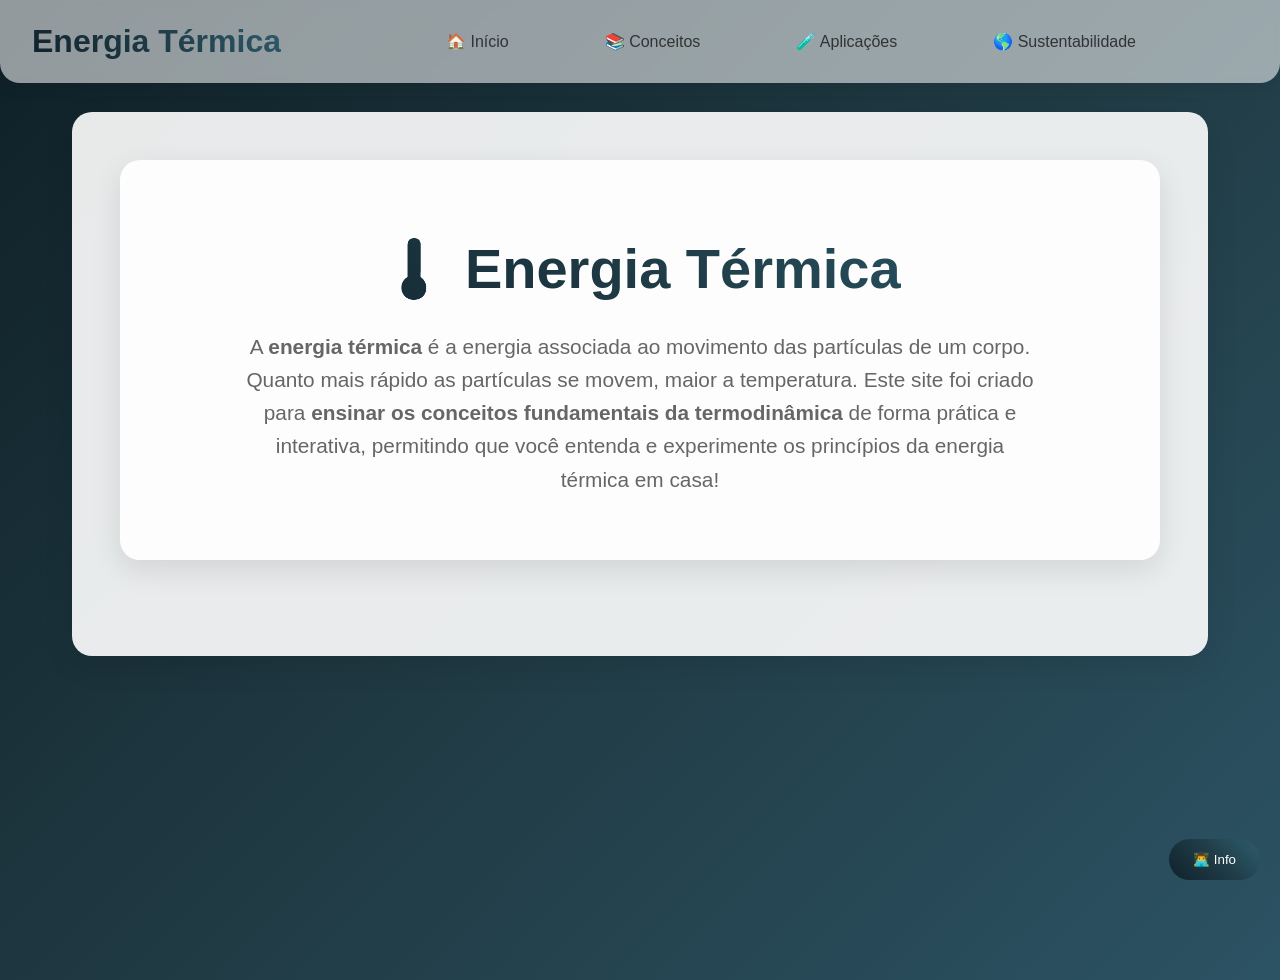
==== commit 29156541: "atualização de conteudo do card de sustentabilidade" ====
--- a/index.html
+++ b/index.html
@@ -584,7 +584,73 @@
                         <p>informação sobre a sustentabilidade</p>
                 <!-- -------------------------------------------------------- -->
                         <div class="extra-content">
-                            <h3>O que é sustentabilidade</h3>
+                            <p>A energia térmica está relacionada ao calor produzido e transferido 
+                                entre corpos ou sistemas. Ela está presente em diversas atividades 
+                                do cotidiano, na indústria, nos meios de transporte e também nos 
+                                sistemas tecnológicos modernos. Sempre que há variação de temperatura 
+                                ou funcionamento de máquinas e equipamentos, existe geração e 
+                                transferência de energia térmica.</p>
+                            <p>Apesar de ser extremamente importante para o funcionamento da sociedade, 
+                                a produção e o uso inadequado da energia térmica podem causar impactos 
+                                ambientais significativos. Grande parte da energia utilizada no mundo 
+                                ainda depende da queima de combustíveis fósseis, como petróleo, carvão 
+                                mineral e gás natural, processos que liberam grandes quantidades de 
+                                calor e gases poluentes na atmosfera.</p>
+                            </p>Por isso, a sustentabilidade busca desenvolver maneiras mais eficientes 
+                                de utilizar a energia térmica, reduzindo desperdícios e diminuindo os 
+                                impactos ambientais causados pela produção excessiva de calor e pelo alto 
+                                consumo energético.</p>
+                                    <hr>
+                            <h4>Relação entre energia térmica e sustentabilidade</h4>
+                            <p>A sustentabilidade está diretamente ligada ao controle e ao uso 
+                                eficiente da energia térmica. Quanto maior o desperdício de calor, 
+                                maior tende a ser o consumo de energia necessário para manter máquinas, 
+                                sistemas e equipamentos funcionando.</p>
+                                <p>Em muitos casos, parte da energia utilizada acaba sendo perdida na forma de calor. Isso ocorre em:</p>
+                                <ul>
+                                    <li>Indústrias</li>
+                                    <li>Veículos</li>
+                                    <li>Aparelhos eletrônicos</li>
+                                    <li>Usinas termelétricas</li>
+                                </ul>
+                                <p>A busca por eficiência térmica procura reduzir essas perdas, tornando os sistemas mais econômicos e sustentáveis.</p> 
+                                    <hr>   
+                                <h3>Energia térmica no cotidiano</h3> 
+                                <p>A energia térmica está presente em diversos equipamentos utilizados diariamente.</p>
+                                
+                                <p>Exemplos:</p>
+                                <ul>
+                                    <li>chuveiro elétrico;</li>
+                                    <li>ferro de passar;</li>
+                                    <li>fogão;</li>
+                                    <li>geladeira;</li>                              
+                                    <li>ar-condicionado;</li>
+                                    <li>computadores;</li>
+                                    <li>motores automotivos;</li>
+                                </ul>
+                                <p>Todos esses sistemas utilizam ou produzem calor durante seu funcionamento.</p>
+                                    <hr>
+
+                                    <h4>Tecnologia e geração de calor</h4>
+                                    <p>Com o avanço tecnológico, o consumo energético aumentou significativamente.
+                                         Equipamentos eletrônicos modernos processam enormes quantidades de informações, 
+                                         gerando calor constantemente.</p>
+
+                                        <p><strong>Na área da computação, por exemplo:</strong></p>
+                                        <ul>
+                                            <li>processadores produzem calor durante o processamento;</li>
+                                            <li>servidores trabalham continuamente;</li>
+                                            <li>Data Centers necessitam de refrigeração constante.</li>
+                                        </ul>
+
+                                        <p>Sem sistemas eficientes de resfriamento, o superaquecimento pode comprometer
+                                             o funcionamento das máquinas e aumentar ainda mais o consumo de energia.</p>
+                                        <hr>
+                                        <p>A energia térmica possui grande importância para o funcionamento da sociedade 
+                                            moderna, estando presente em praticamente todas as áreas tecnológicas e industriais. 
+                                            Entretanto, seu uso inadequado pode gerar desperdícios e impactos ambientais significativos. 
+                                            Por isso, a sustentabilidade busca desenvolver soluções mais eficientes e conscientes, 
+                                            promovendo o equilíbrio entre avanço tecnológico, economia de energia e preservação ambiental.</p>
                         </div>
                 <!-- -------------------------------------------------------- -->
                     </div>
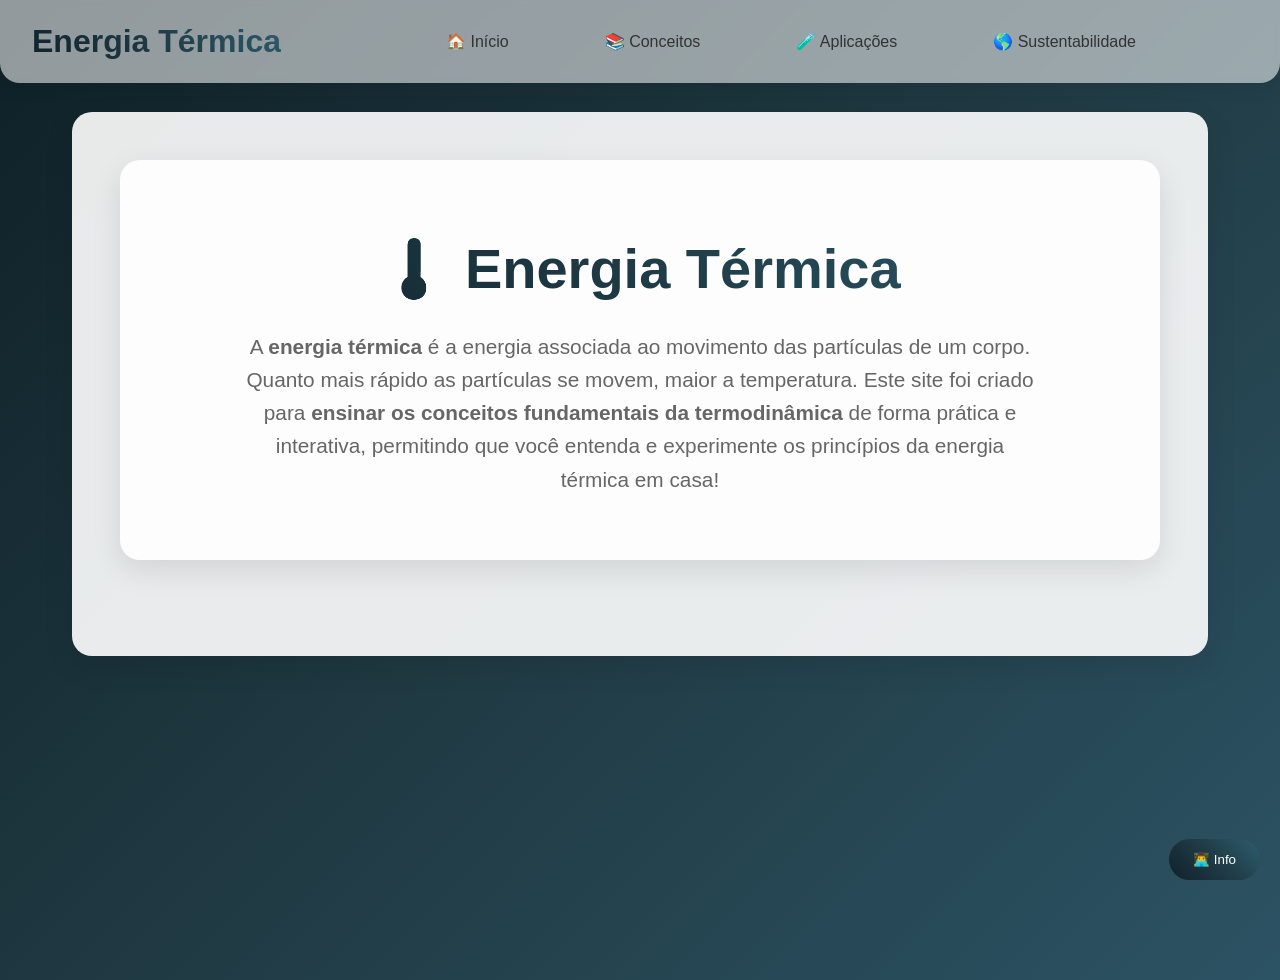
==== commit 72432622: "informatizado mais cards Terminei as informações dos cards de conceitos, falta so definir os estilos" ====
--- a/index.html
+++ b/index.html
@@ -59,209 +59,238 @@
         <section id="conceitos" class="section">
             <h2>📚 Conceitos Fundamentais</h2>
             <div class="grid">
-                <div id= "toggle1" class="concept-card" onclick="toggleCard(this)">
-                    <h3>🔥 Temperatura</h3>
+                <div class="concept-card" onclick="toggleCard(this)">
+                    <h3>🌡️ Temperatura</h3>
                     <p>A temperatura é uma grandeza física escalar que indica o
                          grau de agitação dos átomos de um corpo.</p>
                 <!-- -------------------------------------------------------- -->
                 <div class ="extra-content">
-                    <h4>Mais Informações</h4>
-                    <p> Quanto maior for a agitação molecular de um corpo maior será a sua temperatura.</p>
-                    
-                        
-                        <p>A temperatura quantifica a energia cinética média das partículas de um corpo.</p>
-                        <p>Ou seja: Quanto maior a energia cinética das partículas, maior a temperatura.</p>
-                        <h3>Relação Física</h3>
+                        <h4>🧠Mais Informações</h4>
+                    <p>Quanto maior for a agitação molecular de um corpo maior será a sua temperatura.                      
+                        A temperatura quantifica a energia cinética média das partículas de um corpo,
+                        ou seja:<br> <i>Quanto maior a energia cinética das partículas, maior a temperatura.</i></p>             
                         <h4>📌 O que significa “Energia Cinética Média”?</h4>
-                        <p>Toda partícula encontra-se em constante movimento. Mesmo que um corpo pareça
-                             estar parado macroscopicamente, seus átomos e moléculas continuam vibrando
-                             internamente. Quanto maior for essa movimentação das partículas, maior será
-                             o grau de agitação do sistema e, consequentemente, maior será sua energia
-                             cinética média. A temperatura é justamente a grandeza
-                             física responsável por quantificar essa agitação média das partículas.</p>
-                             <h4> A Energia Cinética Média de um sistema é dada pela equação:</h4>
-                                <p><strong>Para uma única molécula:</strong></p>
-                                <p><strong>ECM = (3/2) * k * T</strong></p>
-                                <p>Onde:</p>
-                                <ul>
-                                    <li>ECM = Energia Cinética Média</li>
-                                    <li>k = Constante de Boltzmann (1.38 x 10^-23 J/K)</li>
-                                    <li>T = Temperatura em Kelvin (K)</li>
-                                </ul>
-                                
-                        <h4>Escalas:</h4>
-                        <p>As escalas termométricas mais empregadas são as escalas Celsius, Fahrenheit e Kelvin.</p>
-                        <p>Cada uma empregada para uma determinada aplicação ou por cultura da região.</p>
-                    
-                    <ul>
-                        <li>A escala celsius é a mais utilizada no Brasil</li>
-                        <li>A escala fahrenheit é utilizada em contextos americanos</li>
-                        <li>A escala Kelvin é utilizada em contextos científicos.</li>
-                    </ul>
-                </div>
-                <!-- -------------------------------------------------------- -->
-                </div>
-                <div id= "toggle2" class="concept-card" onclick="toggleCard(this)">
-                    <h3>🌡️ Calor</h3>
+                    <p>Toda partícula encontra-se em constante movimento. Mesmo que um corpo pareça 
+                        estar parado macroscopicamente, seus átomos e moléculas continuam vibrando 
+                        internamente. Quanto maior for essa movimentação das partículas, maior será 
+                        o grau de agitação do sistema e, consequentemente, maior será sua energia 
+                        cinética média. A temperatura é justamente a grandeza 
+                        física responsável por quantificar essa agitação média das partículas.</p>
+                    <h3>⚛️Relação Física⚛️</h3>
+                        <h4> A Energia Cinética Média de um sistema é dada pela equação:</h4>
+                    <p><strong>Para uma única molécula:</strong></p>
+                    <p><strong>ECM = <sup>3</sup>&frasl;<sub>2</sub> &times; k &times; T</strong></p>
+                    <p>Onde:</p>
+                        <ul>
+                            <li><strong>ECM</strong> = Energia Cinética Média</li>
+                            <li><strong>k</strong> = Constante de Boltzmann (1.38 &times; 10<sup>-23</sup> J/K)</li>
+                            <li><strong>T</strong> = Temperatura em Kelvin (K)</li>
+                        </ul>                               
+                        <h4>📏Escalas:</h4>
+                    <p>As escalas termométricas mais empregadas são as escalas Celsius, Fahrenheit e Kelvin.</p>
+                    <p>Cada uma empregada para uma determinada aplicação ou por cultura da região.</p>
+                        <ul>
+                            <li>A escala celsius é a mais utilizada no Brasil</li>
+                            <li>A escala fahrenheit é utilizada em contextos americanos</li>
+                            <li>A escala Kelvin é utilizada em contextos científicos.</li>
+                        </ul>
+                </div>
+                <!-- -------------------------------------------------------- -->
+                </div>
+                <div class="concept-card" onclick="toggleCard(this)">
+                    <h3>🔥 Calor</h3>
                     <p>Diferente da temperatura, Calor é a transferência de energia 
                         térmica entre corpos que possuem temperaturas diferentes.</p>
                     <!-- -------------------------------------------------------- -->
                     <div class ="extra-content">
-                        <h4>Mais Informações</h4>
-                        <p> Quando dois corpos estão em temperaturas diferentes, a energia naturalmente flui do
-                             corpo mais quente para o mais frio. Essa energia em movimento recebe o nome de calor.</p>
-                             <h4>🔥 Como o calor surge</h4>
-                             <p> Como o calor esta ligado a agitação das particulas, quando um corpo mais quente 
-                                entra em contato com um corpo mais frio, as partículas mais com grau de agitação 
-                                mais elevado elevam o grau de agitação do corpo mais frio. Essa transferencia de 
-                                energia é o que chamamos de calor.</p>
-                                <h3>Relação Física</h3>
-                                <h4>Equilibrio Termico</h4>
-                                <p> A transferencia de calor continua ate que todos os corpos num mesmo sistema alcancem o equilibrio termico.</p>
-                                <p> Esse conceito é conhecido como <i>Lei zero da Termodinâmica.</i></p>
-                                <h4>🧪 Quantidade de calor</h4>
-                                <p>A quantidade de calor (Q) transferida é calculada pela fórmula:</p>
-                                <p><strong>Q = m * c * ΔT</strong></p>
-                                <p>Onde:</p>
-                                <ul>
-                                    <li>Q = Quantidade de calor transferida</li>
-                                    <li>m = Massa do corpo</li>
-                                    <li>c = Capacidade calorífica do material</li>
-                                    <li>ΔT = Variação de temperatura (Tfinal - Tinicial)</li>
-                                </ul>
-                                
-                                <h4>🔥Transferência de Calor</h4>
-                        <dl class ="dl-2">
-                            <dt><strong>O calor pode ser transmitido de três maneiras principais:</strong></dt>
-                            <dd><strong>Condução:</strong> Transferência de calor por contato direto entre os corpos.</dd>
-                            <dd><strong>Convecção:</strong> Movimentação de partículas em líquidos e gases.</dd>
-                            <dd><strong>Radiação:</strong> Propagação de energia por ondas eletromagnéticas, sem necessidade de contato.</dd>
-                        </dl>
-                        <h4>Unidade de medida</h4>
-                        <p>No Sistema Internacional, o calor é medido em Joules (J), <br> mas também pode ser representado em calorias (cal).</p>
+                            <h4>🧠Mais Informações</h4>
+                        <p>Quando dois corpos estão em temperaturas diferentes, a energia naturalmente flui do 
+                            corpo mais quente para o mais frio. Essa energia em movimento recebe o nome de calor.</p>
+                            <h4>🔥 Como o calor surge</h4>
+                        <p> Como o calor esta ligado a agitação das particulas, quando um corpo mais quente 
+                            entra em contato com um corpo mais frio, as partículas mais com grau de agitação 
+                            mais elevado elevam o grau de agitação do corpo mais frio. Essa transferencia de 
+                            energia é o que chamamos de calor.</p>
+                        <h3>⚛️Relação Física⚛️</h3>
+                            <h4>⚖️Equilibrio Termico</h4>
+                        <p> A transferencia de calor continua ate que todos os corpos 
+                            num mesmo sistema alcancem o equilibrio termico.</p>
+                        <p> Esse conceito é conhecido como <i>Lei zero da Termodinâmica.</i></p>
+                            <h4>🧪 Quantidade de calor</h4>
+                        <p>A quantidade de calor (Q) transferida é calculada pela fórmula:</p>
+                        <p><strong>Q = m &times; c &times; ΔT</strong></p>
+                        <p>Onde:</p>
+                            <ul>
+                                <li><strong>Q</strong> = Quantidade de calor transferida</li>
+                                <li><strong>m</strong> = Massa do corpo</li>
+                                <li><strong>c</strong> = Capacidade calorífica do material</li>
+                                <li><strong>ΔT</strong> = Variação de temperatura (Tfinal - Tinicial)</li>
+                            </ul>                               
+                            <h4>🔥Transferência de Calor</h4>
+                            <dl class ="dl-2">
+                                <dt><strong>O calor pode ser transmitido de três maneiras principais:</strong></dt>
+                                <dd><strong>Condução:</strong> 
+                                    Transferência de calor por contato direto entre os corpos.</dd>
+                                <dd><strong>Convecção:</strong> 
+                                    Movimentação de partículas em líquidos e gases.</dd>
+                                <dd><strong>Radiação:</strong> 
+                                    Propagação de energia por ondas eletromagnéticas, sem necessidade de contato.</dd>
+                            </dl>
+                            <h4>Unidade de medida</h4>
+                        <p>No Sistema Internacional, o calor é medido em Joules (J),
+                            <br> mas também pode ser representado em calorias (cal).</p>
                     </div>
                     <!-- -------------------------------------------------------- -->
                 </div>                
-                <div id= "toggle3" class="concept-card" onclick="toggleCard(this)">
+                <div class="concept-card" onclick="toggleCard(this)">
                     <h3>💧 Capacidade Calorífica</h3>
                     <p>A capacidade calorífica é a grandeza física que indica a quantidade de 
                         calor necessária para variar a temperatura de um corpo em 1°C.</p>
                     <!-- -------------------------------------------------------- -->
                     <div class ="extra-content" >
-                        <h4>Mais Informações</h4>
-                        <p> Cada material reage de maneira diferente ao receber calor. Alguns aquecem rapidamente, 
+                            <h4>Mais Informações</h4>
+                        <p>Cada material reage de maneira diferente ao receber calor. Alguns aquecem rapidamente, 
                             enquanto outros precisam de uma quantidade maior de energia térmica para aumentar sua temperatura.</p>
                         <p>A capacidade calorifica quantifica a quantidade de calor necessária para aumentar a temperatura de um corpo</p>
-                        <h3>Relação Física</h3>
-                        <h4>A capacidade calorífica depende:</h4>
+                        <h3>⚛️Relação Física⚛️</h3>
+                            <h4>A capacidade calorífica depende:</h4>
                             <ul>
                                 <li>- Da massa do corpo</li>
                                 <li>- Do material que o compõe</li>
                                 <li>- Da quantidade de energia recebida</li>
                             </ul>
-                        <h4>Comportamento dos materiais</h4>
+                            <h4>Comportamento dos materiais</h4>
                         <p>Corpos com baixa capacidade calorífica aquecem e esfriam rapidamente.</p>
-                        <p>Corpos com alta capacidade calorífica demoram mais para variar sua temperatura.</p>
-                        
-                        
+                        <p>Corpos com alta capacidade calorífica demoram mais para variar sua temperatura.</p>                    
                         <p>A capacidade calorífica relaciona a quantidade de calor recebida com a variação de temperatura:</p>
-                        <p><strong>C = Q / ΔT</strong></p>
-                        <h4>Onde:</h4>
-                        <ul>
-                            <li>C = capacidade calorífica</li>
-                            <li>Q = quantidade de calor</li>
-                            <li>ΔT = variação de temperatura</li>
-                        </ul>
-                    
+                        <p><strong>C = <sup>Q</sup>&frasl;<sub>ΔT</sub></strong></p>
+                            <h4>Onde:</h4>
+                            <ul>
+                                <li><strong>C</strong> = capacidade calorífica</li>
+                                <li><strong>Q</strong> = quantidade de calor</li>
+                                <li><strong>ΔT</strong> = variação de temperatura</li>
+                            </ul>                  
                         <h3>Unidade de Medida</h3>
                         <p>No Sistema Internacional, a capacidade calorífica é medida em:</p>
-                        <p>J/°C (Joules por grau Celsius), ou</p>
-                        <p>cal/g°C (calorias por grama por grau Celsius)</p>
-                    
+                        <p><strong>J/°C</strong> (Joules por grau Celsius), ou</p>
+                        <p><strong>cal/g°C</strong> (calorias por grama por grau Celsius)</p>                 
                     </div>
                     <!-- -------------------------------------------------------- -->
                 </div>
-                <div id= "toggle4" class="concept-card" onclick="toggleCard(this)">
-                    <h3>🔄 Dilatação Térmica</h3>
+                <div class="concept-card" onclick="toggleCard(this)">
+                    <h3>🫧 Dilatação Térmica</h3>
                     <p>A dilatação térmica é o fenômeno em que um corpo sofre aumento
                          em suas dimensões quando sua temperatura se eleva.</p>
                     <!-- -------------------------------------------------------- -->
                     <div class ="extra-content" >
-                        <h4>Mais Informações</h4>
-                        <p> Quando um material recebe calor, suas partículas passam a
-                             se movimentar com maior intensidade. Esse aumento da 
-                             agitação faz com que as partículas se afastem umas das 
-                             outras, provocando a expansão do corpo.</p>
-                        <p> Esse fenomeno ocorre tanto num material no estado solido 
+                            <h4>🧠Mais Informações</h4>
+                        <p>Quando um material recebe calor, suas partículas passam a 
+                            se movimentar com maior intensidade. Esse aumento da 
+                            agitação faz com que as partículas se afastem umas das 
+                            outras, provocando a expansão do corpo.</p>
+                        <p>Esse fenomeno ocorre tanto num material no estado solido 
                             quanto num líquido ou no estado gasoso.</p>
-                        <p> Na maiorioria dos materiais, a dilatação térmica é 
+                        <p>Na maiorioria dos materiais, a dilatação térmica é 
                             proporcional à variação de temperatura.</p>
-                        <h3>Relação Física</h3>
-                        <h4>Tipos de dilatação térmica</h4>
-                        <p>A dilatação térmica pode ocorrer de três maneiras: linearmente,
-                             superficialmente e volumetricamente.</p>
-                        <p>- Dilatação Linear: aumento da comprimento de um corpo.</p>
-                        <p><strong>ΔL = L0 * α * ΔT</strong></p>
+                        <h3>⚛️Relação Física⚛️</h3>
+                            <h4>Tipos de dilatação térmica</h4>
+                        <p>A dilatação térmica pode ocorrer de três maneiras: linearmente, 
+                            superficialmente e volumetricamente.</p>
+                            <h4>Dilatação Linear</h4>
+                        <p>Aumento da comprimento de um corpo.</p>
+                        <p><strong>ΔL = L0 &times; α &times; ΔT</strong></p>
                         <p>onde:</p>
-                        <ul>
-                            <li>ΔL é a variação da dilatação linear, medida em metros(m)</li>
-                            <li>α é o coeficiente de dilatação linear</li>
-                            <li>L0 é a dimensão inicial do corpo medida em metros(m)</li>
-                            <li>ΔT é a variação de temperatura</li>
-                        </ul>
-                        
-                        <p>- Dilatação superficial: aumento da área de um corpo.</p>
-                        <p><strong>ΔA = A0 * β * ΔT</strong></p>
+                            <ul>
+                                <li><strong>ΔL</strong> é a variação da dilatação linear, medida em metros(m)</li>
+                                <li><strong>α</strong> é o coeficiente de dilatação linear</li>
+                                <li><strong>L0</strong> é a dimensão inicial do corpo medida em metros(m)</li>
+                                <li><strong>ΔT</strong> é a variação de temperatura</li>
+                            </ul>
+                        <h4>Dilatação Superficial</h4>
+                        <p>Aumento da área de um corpo.</p>
+                        <p><strong>ΔA = A0 &times; β &times; ΔT</strong></p>
                         <p>onde:</p>
-                        <ul>
-                            <li>ΔA é a variação da área dilatada, medida em metros quadrados(m²)</li>
-                            <li>β é o coeficiente de dilatação superficial</li>
-                            <li>A0 é a área inicial do corpo medida em metros quadrados(m²)</li>
-                            <li>ΔT é a variação de temperatura </li>
-                        </ul>
-
-                        <p>- Dilatação volumétrica: aumento do volume de um corpo.</p>
-                        <p><strong>ΔV = V0 * γ * ΔT</strong></p>
+                            <ul>
+                               <li><strong>ΔA</strong> é a variação da área dilatada, medida em metros quadrados(m²)</li>
+                               <li><strong>β</strong> é o coeficiente de dilatação superficial</li>
+                              <li><strong>A0</strong> é a área inicial do corpo medida em metros quadrados(m²)</li>
+                             <li><strong>ΔT</strong> é a variação de temperatura </li>
+                         </ul>
+                        <h4>Dilatação Volumétrica</h4>
+                        <p>Aumento do volume de um corpo.</p>
+                        <p><strong>ΔV = V0 &times; γ &times; ΔT</strong></p>
                         <p>onde:</p>
-                        <ul>
-                            <li>ΔV é a variação do volume dilatado, medida em metros cúbicos(m³)</li>
-                            <li>γ é o coeficiente de dilatação volumétrica</li>
-                            <li>V0 é o volume inicial do corpo medida em metros cúbicos(m³)</li>
-                            <li>ΔT é a variação de temperatura </li>
-                        </ul>
-                            <p> 📌 Diferente dos outros conceitos termodinamicos, a dilatação térmica para os outros
-                                conceitos é que ela não descreve diretamente a energia térmica ou a agitação das
-                                partículas, mas sim os efeitos físicos causados pelo aumento dessa agitação.</p>
+                            <ul>
+                                <li><strong>ΔV</strong> é a variação do volume dilatado, medida em metros cúbicos(m³)</li>
+                                <li><strong>γ</strong> é o coeficiente de dilatação volumétrica</li>
+                                <li><strong>V0</strong> é o volume inicial do corpo medida em metros cúbicos(m³)</li>
+                                <li><strong>ΔT</strong> é a variação de temperatura </li>
+                            </ul>
+                        <p>📌 Diferente dos outros conceitos termodinamicos, a dilatação térmica para os outros
+                            conceitos é que ela não descreve diretamente a energia térmica ou a agitação das
+                            partículas, mas sim os efeitos físicos causados pelo aumento dessa agitação.</p>
                     </div>
                     <!-- -------------------------------------------------------- -->
                 </div>               
-                <div id= "toggle4" class="concept-card" onclick="toggleCard(this)">
+                <div class="concept-card" onclick="toggleCard(this)">
                     <h3>📈 Ponto de Fusão/Ebulição</h3>
-                    <p>Os pontos de fusão e ebulição representam as temperaturas específicas em que uma substância muda de estado físico.</p>
+                    <p>Os pontos de fusão e ebulição representam as temperaturas específicas 
+                        em que uma substância muda de estado físico.</p>
                     <!-- -------------------------------------------------------- -->
                     <div class ="extra-content" >
-                        <h4>Mais Informações</h4>
-                        <p> Todo material possui um ponto de fusão e um ponto de ebulição específicos, 
+                            <h4>🧠Mais Informações</h4>
+                        <p>Todo material possui um ponto de fusão e um ponto de ebulição específicos, 
                             pois cada substância apresenta diferentes forças de interação entre suas 
                             partículas. À medida que a temperatura aumenta, cresce também a agitação 
                             molecular e a energia cinética média das partículas. Quando essa agitação 
                             atinge um determinado nível, a matéria começa a mudar de estado físico. </p>
-                            <h4>🧊 Ponto de Fusão</h4>
-                            
+                            <h4>🧊 Ponto de Fusão</h4>                           
                         <p>O ponto de fusão é a temperatura na qual uma substância passa do estado 
                             sólido para o estado líquido. Nesse processo, as partículas do sólido 
                             ganham energia suficiente para superar as forças de atração que as mantêm 
                             organizadas, permitindo que se movam mais livremente como um líquido.</p>
-                        <p>O ponto de fusão é característico de cada substância e pode ser influenciado
-                             por fatores como pressão e pureza do material.</p>
-                        <h4> 💨Ponto de Ebulição</h4>
+                        <p>O ponto de fusão é característico de cada substância e pode ser influenciado 
+                            por fatores como pressão e pureza do material.</p>
+                            <h4> 💨Ponto de Ebulição</h4>
                         <p>O ponto de ebulição é a temperatura na qual uma substância passa do estado 
                             líquido para o estado gasoso. Nesse processo, as partículas do líquido 
                             ganham energia suficiente para superar as forças de atração que as mantêm 
                             unidas, permitindo que se movam livremente como um gás.</p>
                         <p>Assim como o ponto de fusão, o ponto de ebulição é característico de cada 
                             substância e pode ser influenciado por fatores como pressão e pureza do material.</p>
-                        <h3>Relação Física</h3>
+                        <h3>⚛️Relação Física⚛️</h3>
+                        <p>A relação molecular nos pontos de fusão e ebulição está diretamente ligada ao 
+                            comportamento e à interação entre as partículas da matéria.</p>
+                        <p>Toda substância é formada por átomos, moléculas, ou íons, que permanecem em 
+                            constante movimento. A forma como essas partículas se organizam, se atraem, 
+                            e se movimentam, determina o estado físico da matéria.</p>
+                            <h4>🧊 Estado sólido</h4>
+                        <p>No estado sólido, as partículas permanecem muito próximas, altamente organizadas 
+                            e com pouca liberdade de movimento. Elas apenas vibram em posições fixas. As 
+                            forças de atração entre as partículas são muito intensas. Por isso, o sólido 
+                            possui forma definida.</p>
+                            <h4>💧 Estado líquido</h4>
+                        <p>Quando a temperatura aumenta, aumenta também a energia cinética média das 
+                            partículas. A agitação molecular torna-se maior, enfraquecendo parcialmente 
+                            as forças de atração. As partículas continuam próximas, porém passam a deslizar 
+                            umas sobre as outras. Por isso líquidos não possuem forma fixa, mas ainda possuem 
+                            volume definido.</p>
+                            <h4>💨 Estado gasoso</h4>
+                        <p>Com temperaturas ainda maiores, a agitação molecular torna-se extremamente 
+                            intensa. As partículas vencem quase completamente as forças de atração, 
+                            movimentando-se livremente em todas as direções. Como consequência, os gases 
+                            não possuem forma nem volume definidos.</p>
+                        <h3>📌 Relação com fusão e ebulição</h3>
+                            <h4>Na fusão</h4>
+                        <p>As partículas do sólido recebem energia e vibram mais intensamente, rompendo 
+                            parte da organização molecular. Assim o sólido transforma-se em líquido.</p>
+                            <h4>Na ebulição</h4>
+                        <p>As partículas do líquido recebem ainda mais energia, aumentando drasticamente 
+                            sua agitação. Quando conseguem vencer as forças intermoleculares escapam em forma 
+                            de vapor.</p>
+                        <p>💡Em resumo, os pontos de fusão e ebulição representam temperaturas características em 
+                            que uma substância altera seu estado físico devido ao aumento da agitação 
+                            e da energia cinética média de suas partículas.</p>    
                     </div>
                     <!-- -------------------------------------------------------- -->
                 </div>
@@ -452,12 +481,12 @@
             </div>
         </section>
         <section id="sustentabilidade" class="section">        
-                <h2>🌎 Sustentabilidade</h2>
-                <div class="grid">
-
-                    <div class="sustentability-card" onclick="toggleSustentability(this)">
-                        <h3>🔥 1- Oque é sustentabilidade</h3>
-                        <p>informação sobre a sustentabilidade</p>
+            <h2>🌎 Sustentabilidade</h2>
+            <div class="grid">
+                <div class="sustentability-card" onclick="toggleSustentability(this)">
+                        <h3>🌍 Oque é sustentabilidade</h3>
+                        <p>Sustentabilidade é um conceito que considera os impactos das atividades humanas no 
+                            meio ambiente, na sociedade e na economia, buscando um desenvolvimento mais equilibrado e responsável.</p>
                 <!-- -------------------------------------------------------- -->
                         <div class="extra-content">
                             <p>A sustentabilidade é um conceito baseado no
@@ -484,9 +513,9 @@
                                 tecnologias mais eficientes e adoção de práticas 
                                 que reduzam desperdícios e impactos ambientais.</p>
                                     <hr>
-                            <h4>Os três pilares da sustentabilidade</h4>
+                            <h4 style="text-align: center;">Os três pilares da sustentabilidade</h4>
                             <p>A sustentabilidade é geralmente dividida em três pilares principais:</p>
-                            <h5> Sustentabilidade ambiental</h5>
+                            <h4>🌲 Sustentabilidade ambiental</h4>
                             <p>Relaciona-se à preservação do meio ambiente e ao uso consciente dos 
                                 recursos naturais.</p>
                             <ul>
@@ -495,10 +524,11 @@
                             <li>Preservação das florestas</li>
                             <li>Economia de água</li>
                             <li>Utilização de energias renováveis</li>
+                            </ul>
                             <hr>
                             
                             
-                            <h5> Sustentabilidade social </h5>
+                            <h4>👥 Sustentabilidade social </h4>
                             <p>Busca melhorar a qualidade de vida das pessoas, promovendo 
                                 igualdade, educação, saúde e bem-estar social.</p>
                             <ul>
@@ -507,9 +537,10 @@
                             <li>Inclusão social</li>
                             <li>Melhores condições de trabalho</li>
                             <li>Combate à desigualdade</li>
+                            </ul>
                             <hr>
                             
-                            <h5> Sustentabilidade economica</h5>
+                            <h4>🏢 Sustentabilidade economica</h4>
                             <p>Consiste no desenvolvimento econômico de forma equilibrada, 
                                 evitando desperdícios e incentivando práticas responsáveis 
                                 de produção e consumo.</p>
@@ -519,6 +550,7 @@
                             <li>Empresas sustentáveis</li>
                             <li>Redução de desperdícios industriais</li>
                             <li>Investimentos em tecnologias limpas</li>
+                            </ul>
                             <hr>
                             <p>A sustentabilidade tornou-se essencial para garantir equilíbrio 
                                 entre desenvolvimento humano e preservação ambiental. O uso 
@@ -528,14 +560,14 @@
                             
                         </div>
                 <!-- -------------------------------------------------------- -->
-                    </div>
-
-                    <div class="sustentability-card" onclick="toggleSustentability(this)">
-                        <h3>🔥 2 - Porque a sustentabilidade é importante</h3>
-                        <p>informação sobre a sustentabilidade</p>
+                </div>
+                <div class="sustentability-card" onclick="toggleSustentability(this)">
+                        <h3>💡 Porque é importante</h3>
+                        <p>A sustentabilidade é importante para garantir o equilíbrio entre desenvolvimento 
+                            econômico, preservação ambiental e qualidade de vida. Por meio do uso consciente 
+                            dos recursos naturais e da redução dos impactos ambientais.</p>
                 <!-- -------------------------------------------------------- -->
                         <div class="extra-content">
-                            <h3>Por que a sustentabilidade é importante</h3>
                             <p>A sustentabilidade é importante porque os recursos naturais do 
                                 planeta são limitados. O crescimento da população, o aumento 
                                 do consumo e o avanço industrial fizeram com que a utilização 
@@ -553,50 +585,55 @@
                                 mais eficientes de produção, reduzindo desperdícios e economizando 
                                 energia. Isso contribui tanto para a preservação do meio ambiente 
                                 quanto para a redução de custos e melhoria da eficiência dos sistemas.</p>
+                                <hr>
+                                <h4>👨‍👦 Preservação das futuras gerações</h4>
                             <p>Outro fator importante é a preservação das futuras gerações. A 
                                 sustentabilidade busca garantir que os recursos naturais continuem 
                                 disponíveis no futuro, evitando o esgotamento excessivo da natureza e 
-                                promovendo formas mais responsáveis de desenvolvimento.</p>
-                                    <hr>
-                            <dl>
-                                <dt>Preservação dos recursos naturais</dt>
-                                    <dd>A sustentabilidade ajuda a proteger recursos essenciais como: agua; solo; florestas; minerais; fontes de energia.
-                                        Sem preservação, esses recursos podem se tornar escassos.</dd>
-                                <dt>Redução da poluição</dt>
-                                    <dd>Práticas sustentáveis diminuem a emissão de poluentes no ar, na água e no solo, contribuindo para um ambiente mais saudável.</dd>
-                            </dl>
-                            <ul>
-                                <li><strong>Exemplos:</strong></li>
-                                <li>Redução da queima de combustíveis fósseis</li>
-                                <li>Reciclagem</li>
-                                <li>Uso de energia limpa</li>
-                            </ul>
+                                promovendo formas mais responsáveis de desenvolvimento.</p>                
+                                <h4>🌽 Preservação dos recursos naturais</h4>
+                            <p>A sustentabilidade ajuda a proteger recursos essenciais como: agua; solo; 
+                                florestas; minerais; fontes de energia. Sem preservação, esses recursos 
+                                podem se tornar escassos.</p>
+                                <h4>🐝 Redução da poluição</h4>
+                            <p>Práticas sustentáveis diminuem a emissão de poluentes no ar, na água e 
+                                no solo, contribuindo para um ambiente mais saudável.</p>
+                                <ul>
+                                    <li><strong>Exemplos:</strong></li>
+                                    <li>🏭 Redução da queima de combustíveis fósseis</li>
+                                    <li>♻️ Reciclagem</li>
+                                    <li>🔋 Uso de energia limpa</li>
+                                </ul>
                             <p>A emissão excessiva de gases poluentes intensifica o efeito estufa e aumenta 
                                 a temperatura do planeta. A sustentabilidade busca reduzir esses impactos 
                                 através do uso consciente de energia e tecnologias menos poluentes.</p>
-                        
-                                    </div>
-                <!-- -------------------------------------------------------- -->
-                    </div>
-
-                    <div class="sustentability-card" onclick="toggleSustentability(this)">
-                        <h3>🔥 3 - Energia Termica e sustentabilidade</h3>
-                        <p>informação sobre a sustentabilidade</p>
+                                <hr>
+                            <p>Dessa forma, a sustentabilidade torna-se essencial para garantir o equilíbrio 
+                                entre desenvolvimento, preservação ambiental e qualidade de vida. Adotar 
+                                práticas sustentáveis significa utilizar os recursos naturais de maneira 
+                                responsável, reduzindo impactos ambientais e contribuindo para um futuro 
+                                mais seguro e equilibrado para as próximas gerações.</p>
+                        </div>
+                <!-- -------------------------------------------------------- -->
+                </div>
+                <div class="sustentability-card" onclick="toggleSustentability(this)">
+                        <h3>🔋 Energia Termica e sustentabilidade</h3>
+                        <p>Tecnologias sustentáveis utilizam a energia térmica de forma mais eficiente e consciente.</p>
                 <!-- -------------------------------------------------------- -->
                         <div class="extra-content">
                             <p>A energia térmica está relacionada ao calor produzido e transferido 
-                                entre corpos ou sistemas. Ela está presente em diversas atividades 
-                                do cotidiano, na indústria, nos meios de transporte e também nos 
-                                sistemas tecnológicos modernos. Sempre que há variação de temperatura 
-                                ou funcionamento de máquinas e equipamentos, existe geração e 
-                                transferência de energia térmica.</p>
+                                entre corpos ou sistemas <strong>como visto na aba de <a href="#" onclick="showSection('conceitos')">Conceitos</a></strong>.
+                                Ela está presente em diversas atividades do cotidiano, na indústria, 
+                                nos meios de transporte e também nos sistemas tecnológicos modernos.
+                                Sempre que há variação de temperatura ou funcionamento de máquinas e 
+                                equipamentos, existe geração e transferência de energia térmica.</p>
                             <p>Apesar de ser extremamente importante para o funcionamento da sociedade, 
                                 a produção e o uso inadequado da energia térmica podem causar impactos 
                                 ambientais significativos. Grande parte da energia utilizada no mundo 
                                 ainda depende da queima de combustíveis fósseis, como petróleo, carvão 
                                 mineral e gás natural, processos que liberam grandes quantidades de 
                                 calor e gases poluentes na atmosfera.</p>
-                            </p>Por isso, a sustentabilidade busca desenvolver maneiras mais eficientes 
+                            <p>Por isso, a sustentabilidade busca desenvolver maneiras mais eficientes 
                                 de utilizar a energia térmica, reduzindo desperdícios e diminuindo os 
                                 impactos ambientais causados pela produção excessiva de calor e pelo alto 
                                 consumo energético.</p>
@@ -653,27 +690,25 @@
                                             promovendo o equilíbrio entre avanço tecnológico, economia de energia e preservação ambiental.</p>
                         </div>
                 <!-- -------------------------------------------------------- -->
-                    </div>
-
-                    <div class="sustentability-card" onclick="toggleSustentability(this)">
-                        <h3>🔥 4 - Impactos ambientais na geração de energia</h3>
+                </div>
+                <div class="sustentability-card" onclick="toggleSustentability(this)">
+                        <h3>🏭 Impactos ambientais na geração de energia</h3>
                         <p>informação sobre a sustentabilidade</p>
                 <!-- -------------------------------------------------------- -->
                         <div class="extra-content">
                             <h3>O que é sustentabilidade</h3>                        
                         </div>
                 <!-- -------------------------------------------------------- -->
-                    </div>
-
-                    <div class="sustentability-card" onclick="toggleSustentability(this)">
-                        <h3>🔥 5 - Praticas sustentáveis</h3>
+                </div>
+                <div class="sustentability-card" onclick="toggleSustentability(this)">
+                        <h3>♻️ Praticas sustentáveis</h3>
                         <p>informação sobre a sustentabilidade</p>
                 <!-- -------------------------------------------------------- -->
                         <div class="extra-content">
                             <h3>O que é sustentabilidade</h3>
                         </div>
                 <!-- -------------------------------------------------------- -->           
-                    </div>
+                </div>
                 </div>
         </section>
     </main>
--- a/css/style.css
+++ b/css/style.css
@@ -344,6 +344,11 @@
 /* =============================== */
 /* Conteudo escondido dos cards*/
 /* =============================== */
+.concept-card h3, .experiment-card h3, .sustentability-card h3 {
+    color: #1f3b46;
+    margin-bottom: 1rem;
+    font-size: 1.5rem;
+}
 .extra-content {    
     position: absolute;
     top: 100%; /* aparece logo abaixo do card */
@@ -355,7 +360,7 @@
     background: white;
     box-shadow: 0 10px 10px 0 rgba(0,0,0,0.1);
     
-    padding: 2rem;
+   
     width: 100%;
     border-radius: 0 0 15px 15px;
     max-height: 0; /* Esconde o conteúdo */
@@ -365,38 +370,39 @@
         opacity 0.3s ease;
     cursor:default;
 }
+.extra-content h4 {
+    color: #1f3b46;
+
+    margin-top: 1rem;
+    margin-bottom: 0.8rem;
+
+    font-size: 1.1rem;
+    text-align: left;
+}
+.extra-content p {
+    color: #444;
+
+    padding: 0.3rem;
+    border-radius: 8px;
+ 
+
+    line-height: 1.7;
+    text-align: left;
+}
+.extra-content ul, .extra-content ol {
+    padding-left: 1.5rem;
+    margin-bottom: 1rem;
+
+    text-align: left;    
+}
+.extra-content li {
+    margin-bottom: 0.5rem;
+    line-height: 1.6;
+}
 .extra-content ul li {
     text-align: left;
     margin-bottom: 0.5rem;
 }
-.extra-content h4 {
-    color: #1f3b46;
-
-    margin-top: 1rem;
-    margin-bottom: 0.8rem;
-
-    font-size: 1.1rem;
-    text-align: left;
-}
-.extra-content p {
-    color: #444;
-
-    margin-bottom: 1rem;
-
-    line-height: 1.7;
-    text-align: left;
-}
-.extra-content ul,
-.extra-content ol {
-    padding-left: 1.5rem;
-    margin-bottom: 1rem;
-
-    text-align: left;
-}
-.extra-content li {
-    margin-bottom: 0.5rem;
-    line-height: 1.6;
-}
 .extra-content ol li {
     background: rgba(31, 59, 70, 0.05);
 
@@ -405,6 +411,20 @@
 
     margin-bottom: 0.7rem;
 }
+.extra-content a {
+    color: #1f3b46;
+    background: rgba(31, 59, 70, 0.174);
+    text-decoration: none;
+    font-weight: 500;
+    border-radius: 5px;
+    padding: 0.2rem 0.2rem;
+    transition: background-color 0.3s ease;
+}
+.extra-content a:hover {
+    background-color: #727477;
+    color: #ffffff;
+}
+
 /* =============================== */
 /* =============================== */
 
@@ -428,11 +448,7 @@
 /* =============================== */
 /* =============================== */
 
-.concept-card h3, .experiment-card h3, .sustentability-card h3 {
-    color: #1f3b46;
-    margin-bottom: 1rem;
-    font-size: 1.5rem;
-}
+
 
 
 
